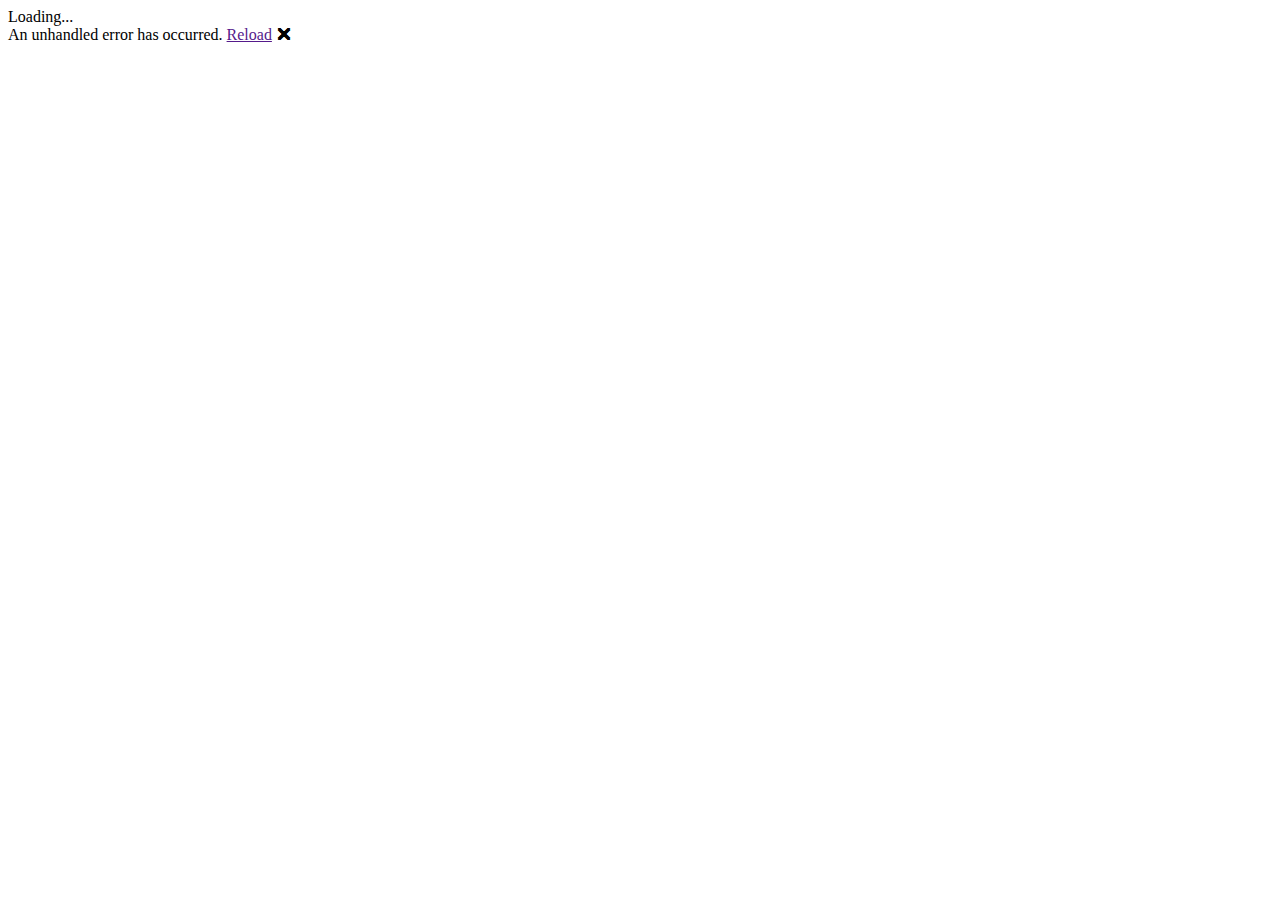
==== arbweb_toolbox/arbweb_toolbox_mobile/wwwroot/index.html @ 357ea5b0 "New .net 7 project" ====
<!DOCTYPE html>
<html lang="en">
<head>
    <meta charset="utf-8" />
    <meta name="viewport" content="width=device-width, initial-scale=1.0, maximum-scale=1.0, user-scalable=no, viewport-fit=cover" />
    <title>arbweb_toolbox_mobile</title>
    <base href="/" />
    <link rel="stylesheet" href="css/bootstrap/bootstrap.min.css" />
    <link href="css/app.css" rel="stylesheet" />
    <link href="arbweb_toolbox_mobile.styles.css" rel="stylesheet" />
</head>

<body>

    <div class="status-bar-safe-area"></div>

    <div id="app">Loading...</div>

    <div id="blazor-error-ui">
        An unhandled error has occurred.
        <a href="" class="reload">Reload</a>
        <a class="dismiss">🗙</a>
    </div>

    <script src="_framework/blazor.webview.js" autostart="false"></script>

</body>

</html>
---- arbweb_toolbox/arbweb_toolbox_mobile/wwwroot/css/app.css ----
﻿@import url('open-iconic/font/css/open-iconic-bootstrap.min.css');

html, body {
    font-family: 'Helvetica Neue', Helvetica, Arial, sans-serif;
}

h1:focus {
    outline: none;
}

a, .btn-link {
    color: #0071c1;
}

.btn-primary {
    color: #fff;
    background-color: #1b6ec2;
    border-color: #1861ac;
}

.content {
    padding-top: 1.1rem;
}

.valid.modified:not([type=checkbox]) {
    outline: 1px solid #26b050;
}

.invalid {
    outline: 1px solid red;
}

.validation-message {
    color: red;
}

#blazor-error-ui {
    background: lightyellow;
    bottom: 0;
    box-shadow: 0 -1px 2px rgba(0, 0, 0, 0.2);
    display: none;
    left: 0;
    padding: 0.6rem 1.25rem 0.7rem 1.25rem;
    position: fixed;
    width: 100%;
    z-index: 1000;
}

#blazor-error-ui .dismiss {
    cursor: pointer;
    position: absolute;
    right: 0.75rem;
    top: 0.5rem;
}

.blazor-error-boundary {
    background: url([data-uri]) no-repeat 1rem/1.8rem, #b32121;
    padding: 1rem 1rem 1rem 3.7rem;
    color: white;
}

.blazor-error-boundary::after {
    content: "An error has occurred."
}

.status-bar-safe-area {
    display: none;
}

@supports (-webkit-touch-callout: none) {
    .status-bar-safe-area {
        display: flex;
        position: sticky;
        top: 0;
        height: env(safe-area-inset-top);
        background-color: #f7f7f7;
        width: 100%;
        z-index: 1;
    }

    .flex-column, .navbar-brand {
        padding-left: env(safe-area-inset-left);
    }
}
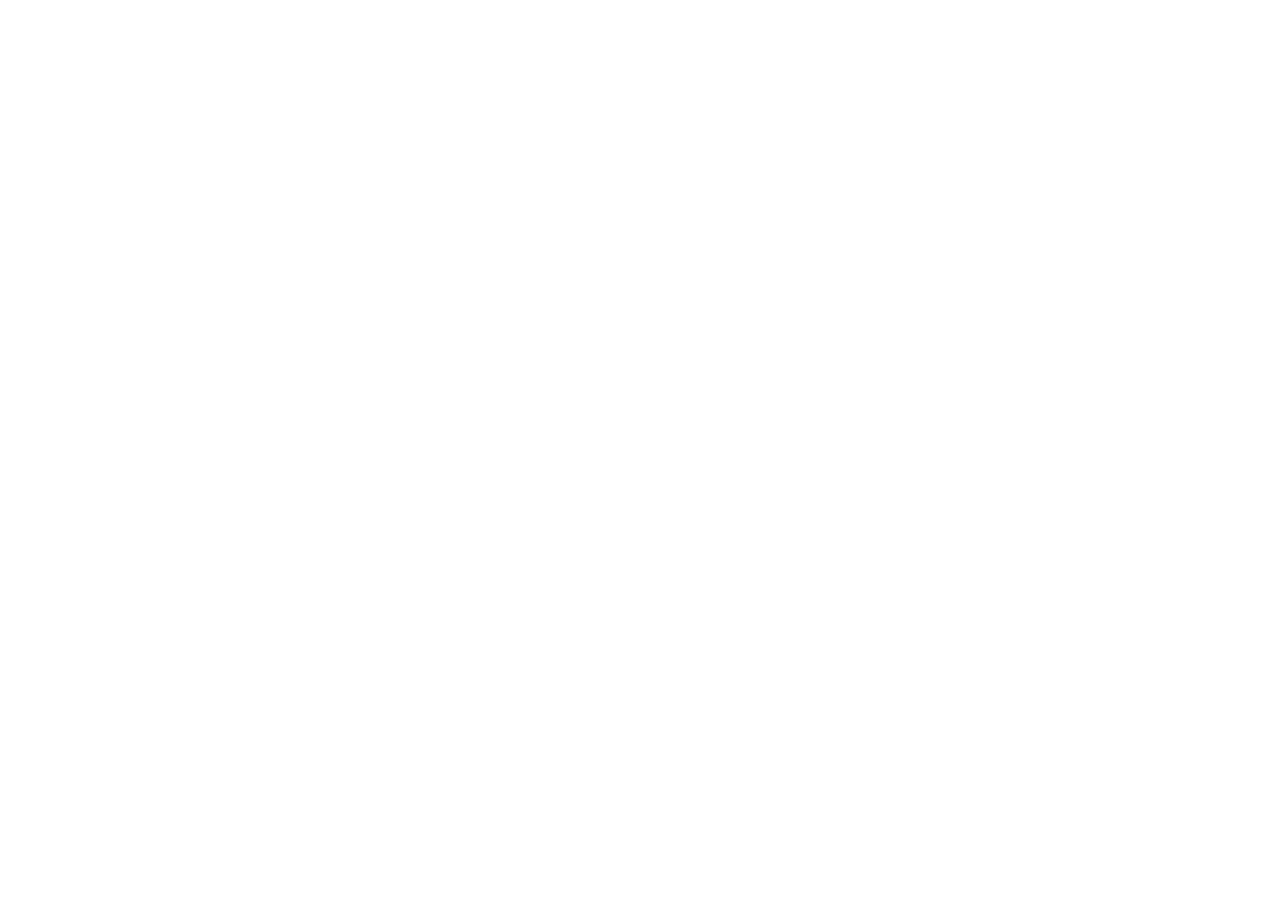
==== commit d6e4e6e8: "Changed title and icon, further cleanup" ====
--- a/arbweb_toolbox/arbweb_toolbox_mobile/wwwroot/index.html
+++ b/arbweb_toolbox/arbweb_toolbox_mobile/wwwroot/index.html
@@ -11,19 +11,8 @@
 </head>
 
 <body>
-
-    <div class="status-bar-safe-area"></div>
-
-    <div id="app">Loading...</div>
-
-    <div id="blazor-error-ui">
-        An unhandled error has occurred.
-        <a href="" class="reload">Reload</a>
-        <a class="dismiss">🗙</a>
-    </div>
+    <div id="app"></div>
 
     <script src="_framework/blazor.webview.js" autostart="false"></script>
-
 </body>
-
 </html>